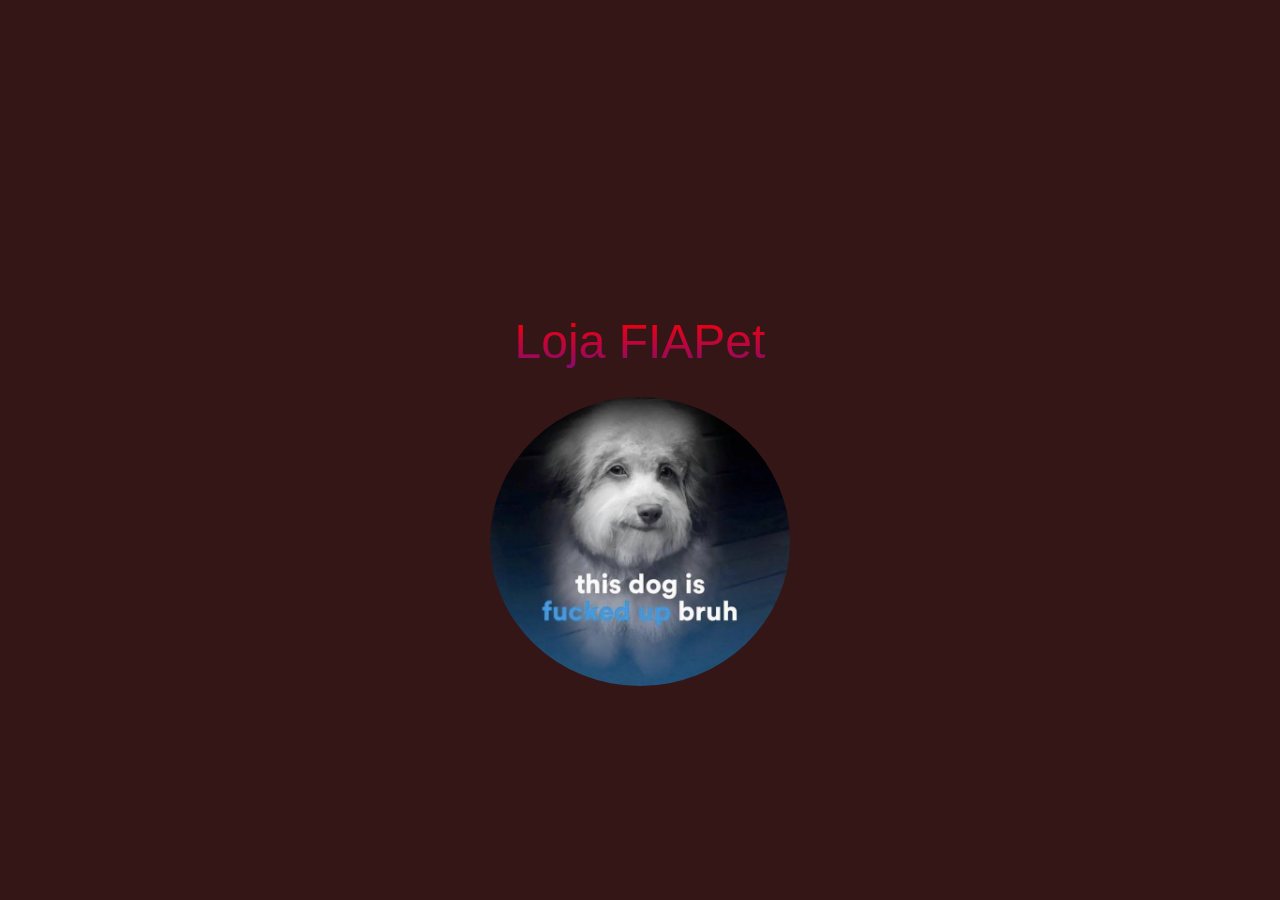
==== index.html @ cba72d84 "fix:acertando erros de href afins" ====
<!DOCTYPE html>
<html lang="en">
<head>
    <meta charset="UTF-8">
    <meta name="viewport" content="width=device-width, initial-scale=1.0">
    <!--CSS EXTERNO-->
    <link rel="Stylesheet" href="./src/css/estilo.css">
    <title>Projeto CP02</title>
</head>
<body>
    <div id="inicio">
        <p id="titulo">Loja FIAPet</p>
        <p id="frase">Entre cães e gatos, quem ganha é o PC!</p>
        <img src="/src/assets/img.png" alt="imagem" id="imghero">
    </div>
    <header>
        <img src="/src/assets/img.png" alt="imagem" id="logo">
        
        <nav>
            <ul>
                <li><a href="/index.html">Home</a></li>
                <!--PORTFOLIO EXTERNO-->
                <li><a href="/src/pages/portfolio.html">Produtos</a></li>
                <!--PAGINA DE CONTATO-->
                <li><a href="/src/pages/contato.html">Contato</a></li>
                <!--PAGINA SOBRE-->
                <li><a href="/src/pages/sobre.html">Sobre</a></li>
                
            </ul>
        </nav>
    </header>
    <h1 id="titulo2">Bem vindo</h1>
        
    <!--JS EXTERNO-->
    <script src="./src/js/script.js"></script>
    <footer>
        &copy; 2026 - Todos os direitos reservados (eu acho)
    </footer>
</body>
</html>
---- src/css/estilo.css ----
:root{
    --color1:#ffffff;
    --color2:#333;
    --color3:#700022;
    --color4:#a3004c;
    --color5:yellow;
    --colorlinear:linear-gradient(rgb(255, 0, 0),rgb(131, 11, 111));  
    --fontfamily:"Comic Sans MS", "Comic Sans", cursive, sans-serif;
}
*{
    margin:0;
    padding:0px;
    box-sizing:border-box;
}
body{
    background:var(--color2);
    font-family:var(--fontfamily);
}
header{
    background:var(--color3);
    color:var(--color2);
    padding:20px;
    display:flex;
    justify-content:space-between;
    align-items:center;
    box-shadow: 0 5px 5px var(--color4);
    border-radius:5px;
    
}
header #logo{
    width:80px;
    height:80px;
    border-radius:50px;
}
header #titulo{
    display:flex;
    color: var(--color5);
    
}
#titulo2{
    display:flex;
    color: var(--color1);
    text-align: center;
    padding:100px;
    
    
}
header nav ul{
    display:flex;
    gap:35px;
    list-style:none;
}
main #titulodestaque{
    color:var(--color5);
    padding:30px;
    display:flex;
    text-align:center;

}


header nav ul li a{
    text-decoration:none;
    color:var(--color1);
    font-weight:800;
}
header nav ul li a:hover{
    color:var(--color5);
    font-weight: 700;
}
#container{
    width:10%;
    
    
}
.card{
    display:grid;
    grid-template-columns:repeat(auto-fit, minmax(250px,1fr));
    gap:20px;
    padding:20px;
}
.produto-card{
    background:var(--color3);
    overflow:hidden;
    transition:transform 0.3 ease;
    border:2px solid var(--color4);
}
.produto-card:hover{
    transform:translateY(-5px);
    border-color:#ff7b00;
}
.produto-card img{
    width:100%;
    align-items: center;
    weight : auto;
    
}
.card-content{
    padding:10px;
    text-align:left;
    color:var(--color1);
    font-weight:700;
}
.cor{
    width:30px;
    height:30px;
    border-radius:50%;
    background:var(--colorlinear);
   
}
#texto{
    font-size:3rem;
    text-align:center;
    margin-top:100px;
    text-transform:uppercase;
    background:var(--colorlinear);
    -webkit-text-fill-color:transparent;
    background-clip:text;
}
#inicio{
    position:fixed;
    top:0;
    left:0;
    width:100%;
    height:100%;
    background:#351616;
    display:flex;
    flex-direction:column;
    justify-content:center;
    align-items:center;
    opacity:1;
    transition: opacity 1s ease-in-out;
}
#imghero{
    width:300px;
    weight:400px;
    border-radius:50%;
    animation:efeito1 1s ease-in-out;
    
}
#titulo{
    font-size:3rem;
    text-align:center;
    margin-top:100px;
    
    background:var(--colorlinear);
    -webkit-text-fill-color:transparent;
    background-clip:text;
    animation:efeito1 1s ease-in-out;
}
#frase{
    font-size:1.5rem;
    color:var(--color1);
    opacity:0;
    animation:efeito2 1s ease-in-out;
}
footer{
    color:var(--color4);
    font-weight:700px;
}
@keyframes efeito1{
    from{
        opacity:0;
    }
    to{
        opacity:1;
    }
}
@keyframes efeito2{
    from{
        opacity:0;
        transform:scale(1.4)
    }
    to{
        opacity:1;
    }

}
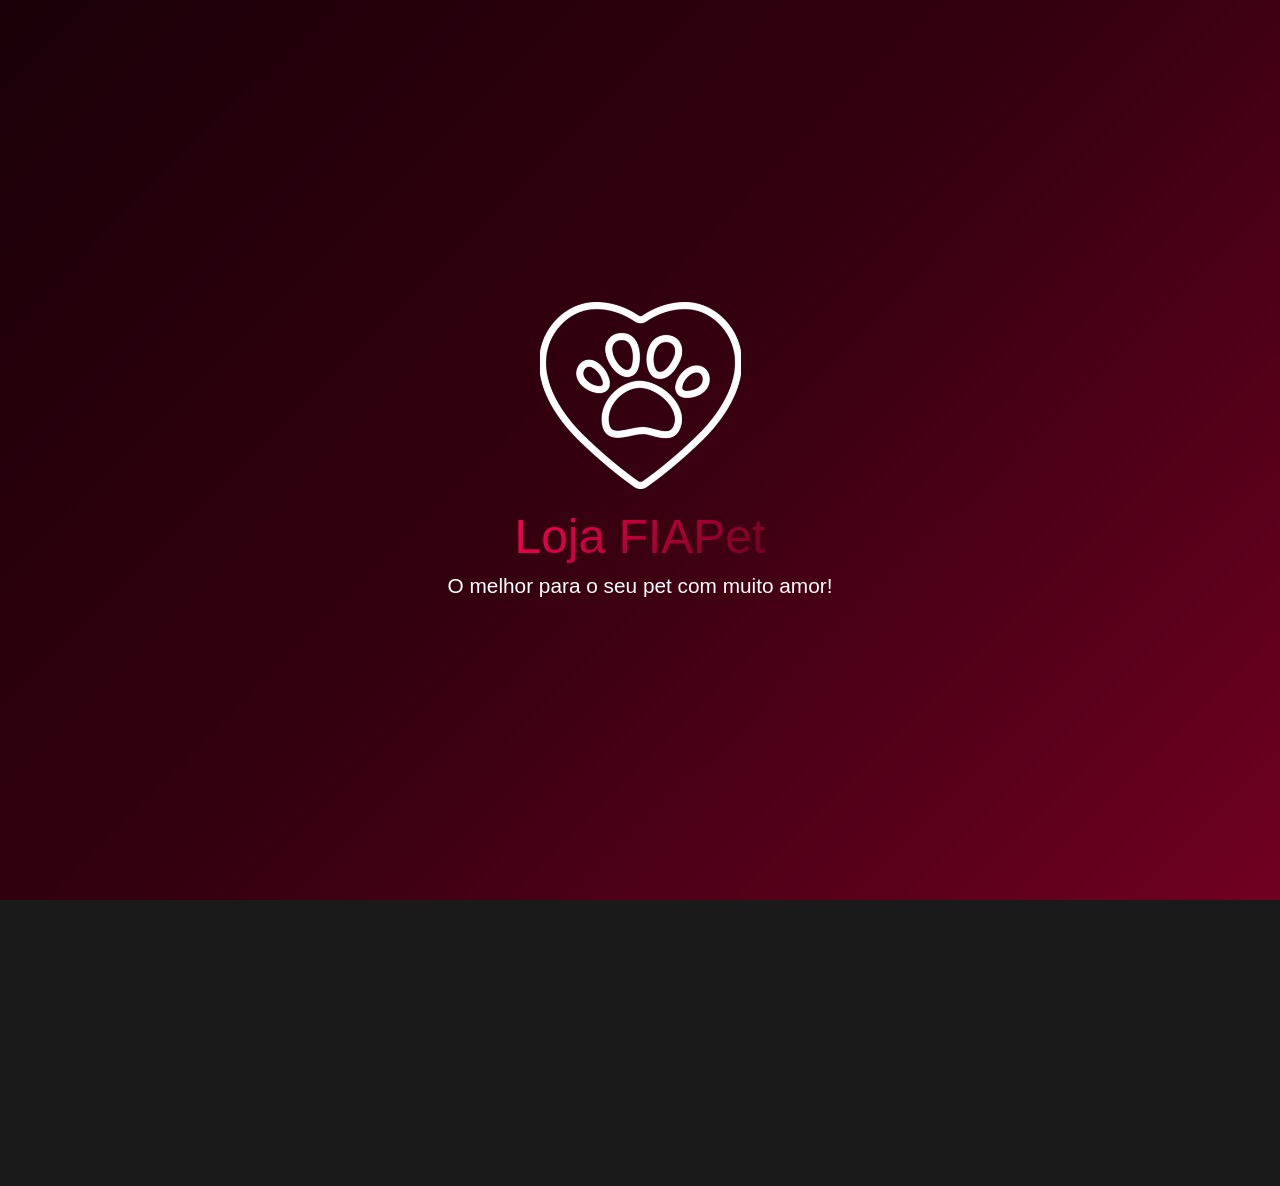
==== commit f8f95277: "feat: estruturação das páginas completa, além da adição de arquivos de imagem e equipes.txt" ====
--- a/index.html
+++ b/index.html
@@ -1,40 +1,95 @@
 <!DOCTYPE html>
-<html lang="en">
+<html lang="pt-BR">
 <head>
     <meta charset="UTF-8">
     <meta name="viewport" content="width=device-width, initial-scale=1.0">
-    <!--CSS EXTERNO-->
-    <link rel="Stylesheet" href="./src/css/estilo.css">
-    <title>Projeto CP02</title>
+    <meta name="description" content="FIAPet - A loja completa para o seu pet. Produtos, acessórios e serviços com qualidade e amor.">
+    <link rel="stylesheet" href="./src/css/estilo.css">
+    <title>Loja FIAPet</title>
 </head>
 <body>
+
     <div id="inicio">
+        <img src="./src/assets/logo.png" alt="FIAPet" id="imghero">
         <p id="titulo">Loja FIAPet</p>
-        <p id="frase">Entre cães e gatos, quem ganha é o PC!</p>
-        <img src="/src/assets/img.png" alt="imagem" id="imghero">
+        <p id="frase">O melhor para o seu pet com muito amor!</p>
     </div>
-    <header>
-        <img src="/src/assets/img.png" alt="imagem" id="logo">
-        
-        <nav>
-            <ul>
-                <li><a href="/index.html">Home</a></li>
-                <!--PORTFOLIO EXTERNO-->
-                <li><a href="/src/pages/portfolio.html">Produtos</a></li>
-                <!--PAGINA DE CONTATO-->
-                <li><a href="/src/pages/contato.html">Contato</a></li>
-                <!--PAGINA SOBRE-->
-                <li><a href="/src/pages/sobre.html">Sobre</a></li>
-                
-            </ul>
-        </nav>
-    </header>
-    <h1 id="titulo2">Bem vindo</h1>
-        
-    <!--JS EXTERNO-->
+
+    <div id="content">
+        <header>
+            <div class="logo-titulo">
+                <img src="./src/assets/logo.png" alt="Logo FIAPet" id="logo">
+                <span>FIAPet</span>
+            </div>
+            <nav>
+                <ul>
+                    <li><a href="./index.html">Home</a></li>
+                    <li><a href="./src/pages/portfolio.html">Produtos</a></li>
+                    <li><a href="./src/pages/sobre.html">Sobre</a></li>
+                    <li><a href="./src/pages/contato.html">Contato</a></li>
+                </ul>
+            </nav>
+        </header>
+
+        <main>
+            <section class="hero-section">
+                <h1>Bem-vindo à FIAPet</h1>
+                <p>O melhor para o seu pet com o carinho que ele merece. Produtos, serviços e muito amor em um só lugar.</p>
+                <div class="nav-cards">
+                    <a href="./index.html" class="nav-card">
+                        <span class="icon">🏠</span>
+                        Home
+                    </a>
+                    <a href="./src/pages/portfolio.html" class="nav-card">
+                        <span class="icon">🛍️</span>
+                        Produtos
+                    </a>
+                    <a href="./src/pages/sobre.html" class="nav-card">
+                        <span class="icon">🐾</span>
+                        Sobre
+                    </a>
+                    <a href="./src/pages/contato.html" class="nav-card">
+                        <span class="icon">📞</span>
+                        Contato
+                    </a>
+                </div>
+            </section>
+        </main>
+
+        <footer>
+            <div class="footer-grid">
+                <div class="footer-col">
+                    <h4>FIAPet</h4>
+                    <p>A loja completa para o seu melhor amigo. Qualidade, amor e cuidado em cada produto.</p>
+                </div>
+                <div class="footer-col">
+                    <h4>Contato</h4>
+                    <p>📞 (11) 9 9999-9999</p>
+                    <a href="mailto:contato@fiapet.com.br">✉️ contato@fiapet.com.br</a>
+                    <p>📍 São Paulo, SP</p>
+                </div>
+                <div class="footer-col">
+                    <h4>Links</h4>
+                    <a href="./index.html">Home</a>
+                    <a href="./src/pages/portfolio.html">Produtos</a>
+                    <a href="./src/pages/sobre.html">Sobre</a>
+                    <a href="./src/pages/contato.html">Contato</a>
+                </div>
+                <div class="footer-col">
+                    <h4>Redes Sociais</h4>
+                    <div class="footer-social">
+                        <a href="#" class="social-link" title="Instagram">📷</a>
+                        <a href="#" class="social-link" title="Facebook">📘</a>
+                        <a href="#" class="social-link" title="WhatsApp">💬</a>
+                    </div>
+                </div>
+            </div>
+            <div class="footer-copy">
+                &copy; 2026 Loja FIAPet — Todos os direitos reservados
+            </div>
+        </footer>
+    </div>
+
     <script src="./src/js/script.js"></script>
-    <footer>
-        &copy; 2026 - Todos os direitos reservados (eu acho)
-    </footer>
 </body>
-</html>+</html>
--- a/src/css/estilo.css
+++ b/src/css/estilo.css
@@ -1,179 +1,744 @@
-:root{
-    --color1:#ffffff;
-    --color2:#333;
-    --color3:#700022;
-    --color4:#a3004c;
-    --color5:yellow;
-    --colorlinear:linear-gradient(rgb(255, 0, 0),rgb(131, 11, 111));  
-    --fontfamily:"Comic Sans MS", "Comic Sans", cursive, sans-serif;
-}
-*{
-    margin:0;
-    padding:0px;
-    box-sizing:border-box;
-}
-body{
-    background:var(--color2);
-    font-family:var(--fontfamily);
-}
-header{
-    background:var(--color3);
-    color:var(--color2);
-    padding:20px;
-    display:flex;
-    justify-content:space-between;
-    align-items:center;
-    box-shadow: 0 5px 5px var(--color4);
-    border-radius:5px;
-    
-}
-header #logo{
-    width:80px;
-    height:80px;
-    border-radius:50px;
-}
-header #titulo{
-    display:flex;
-    color: var(--color5);
-    
-}
-#titulo2{
-    display:flex;
-    color: var(--color1);
-    text-align: center;
-    padding:100px;
-    
-    
-}
-header nav ul{
-    display:flex;
-    gap:35px;
-    list-style:none;
-}
-main #titulodestaque{
-    color:var(--color5);
-    padding:30px;
-    display:flex;
-    text-align:center;
-
-}
-
-
-header nav ul li a{
-    text-decoration:none;
-    color:var(--color1);
-    font-weight:800;
-}
-header nav ul li a:hover{
-    color:var(--color5);
-    font-weight: 700;
-}
-#container{
-    width:10%;
-    
-    
-}
-.card{
-    display:grid;
-    grid-template-columns:repeat(auto-fit, minmax(250px,1fr));
-    gap:20px;
-    padding:20px;
-}
-.produto-card{
-    background:var(--color3);
-    overflow:hidden;
-    transition:transform 0.3 ease;
-    border:2px solid var(--color4);
-}
-.produto-card:hover{
-    transform:translateY(-5px);
-    border-color:#ff7b00;
-}
-.produto-card img{
-    width:100%;
+:root {
+    --color1: #ffffff;
+    --color2: #1a1a1a;
+    --color3: #700022;
+    --color4: #a3004c;
+    --color5: #ffcc00;
+    --colorlinear: linear-gradient(135deg, #ff0055, #700022);
+    --fontfamily: "Segoe UI", Arial, sans-serif;
+    --radius: 10px;
+    --shadow: 0 4px 20px rgba(0, 0, 0, 0.4);
+}
+
+* {
+    margin: 0;
+    padding: 0;
+    box-sizing: border-box;
+}
+
+html {
+    scroll-behavior: smooth;
+}
+
+body {
+    background: var(--color2);
+    font-family: var(--fontfamily);
+    color: var(--color1);
+}
+
+/* HEADER */
+header {
+    background: var(--color3);
+    padding: 15px 30px;
+    display: flex;
+    justify-content: space-between;
     align-items: center;
-    weight : auto;
-    
-}
-.card-content{
-    padding:10px;
-    text-align:left;
-    color:var(--color1);
-    font-weight:700;
-}
-.cor{
-    width:30px;
-    height:30px;
-    border-radius:50%;
-    background:var(--colorlinear);
-   
-}
-#texto{
-    font-size:3rem;
-    text-align:center;
-    margin-top:100px;
-    text-transform:uppercase;
-    background:var(--colorlinear);
-    -webkit-text-fill-color:transparent;
-    background-clip:text;
-}
-#inicio{
-    position:fixed;
-    top:0;
-    left:0;
-    width:100%;
-    height:100%;
-    background:#351616;
-    display:flex;
-    flex-direction:column;
-    justify-content:center;
-    align-items:center;
-    opacity:1;
+    box-shadow: 0 4px 10px rgba(0, 0, 0, 0.5);
+    position: sticky;
+    top: 0;
+    z-index: 100;
+}
+
+header .logo-titulo {
+    display: flex;
+    align-items: center;
+    gap: 12px;
+}
+
+header .logo-titulo span {
+    font-size: 1.4rem;
+    font-weight: 700;
+    color: var(--color5);
+}
+
+header #logo {
+    width: 60px;
+    height: 55px;
+    border-radius: 0%;
+    object-fit: cover;
+}
+
+header nav ul {
+    display: flex;
+    gap: 30px;
+    list-style: none;
+}
+
+header nav ul li a {
+    text-decoration: none;
+    color: var(--color1);
+    font-weight: 600;
+    font-size: 1rem;
+    transition: color 0.3s ease;
+    padding-bottom: 3px;
+    border-bottom: 2px solid transparent;
+}
+
+header nav ul li a:hover {
+    color: var(--color5);
+    border-bottom-color: var(--color5);
+}
+
+/* INTRO SPLASH */
+#inicio {
+    position: fixed;
+    top: 0;
+    left: 0;
+    width: 100%;
+    height: 100%;
+    background: linear-gradient(135deg, #1a0008, #350010, #700022);
+    display: flex;
+    flex-direction: column;
+    justify-content: center;
+    align-items: center;
+    z-index: 999;
+    opacity: 1;
     transition: opacity 1s ease-in-out;
 }
-#imghero{
-    width:300px;
-    weight:400px;
-    border-radius:50%;
-    animation:efeito1 1s ease-in-out;
-    
-}
-#titulo{
-    font-size:3rem;
-    text-align:center;
-    margin-top:100px;
-    
-    background:var(--colorlinear);
-    -webkit-text-fill-color:transparent;
-    background-clip:text;
-    animation:efeito1 1s ease-in-out;
-}
-#frase{
-    font-size:1.5rem;
-    color:var(--color1);
-    opacity:0;
-    animation:efeito2 1s ease-in-out;
-}
-footer{
-    color:var(--color4);
-    font-weight:700px;
-}
-@keyframes efeito1{
-    from{
-        opacity:0;
+
+#inicio.efeito-out {
+    opacity: 0;
+    pointer-events: none;
+}
+
+#imghero {
+    width: 201px;
+    height: 187px;
+    border-radius: 0%;
+    object-fit: cover;
+    animation: fadeIn 1s ease-in-out both;
+    margin-bottom: 20px;
+}
+
+#titulo {
+    font-size: 3rem;
+    text-align: center;
+    background: var(--colorlinear);
+    -webkit-text-fill-color: transparent;
+    background-clip: text;
+    -webkit-background-clip: text;
+    animation: fadeIn 1s ease-in-out 0.3s both;
+}
+
+#frase {
+    font-size: 1.3rem;
+    color: var(--color1);
+    margin-top: 10px;
+    animation: slideUp 1s ease-in-out 0.6s both;
+}
+
+/* MAIN CONTENT */
+#content {
+    opacity: 0;
+    transition: opacity 0.8s ease;
+}
+
+#content.visivel {
+    opacity: 1;
+}
+
+/* HERO SECTION */
+.hero-section {
+    min-height: 80vh;
+    display: flex;
+    flex-direction: column;
+    justify-content: center;
+    align-items: center;
+    text-align: center;
+    padding: 60px 20px;
+    background: linear-gradient(180deg, #2a0010 0%, var(--color2) 100%);
+}
+
+.hero-section h1 {
+    font-size: 3.5rem;
+    background: var(--colorlinear);
+    -webkit-text-fill-color: transparent;
+    background-clip: text;
+    -webkit-background-clip: text;
+    margin-bottom: 15px;
+}
+
+.hero-section p {
+    font-size: 1.2rem;
+    color: #ccc;
+    margin-bottom: 50px;
+    max-width: 600px;
+    line-height: 1.7;
+}
+
+.nav-cards {
+    display: grid;
+    grid-template-columns: repeat(auto-fit, minmax(170px, 1fr));
+    gap: 20px;
+    width: 100%;
+    max-width: 850px;
+    padding: 0 20px;
+}
+
+.nav-card {
+    background: var(--color3);
+    border: 2px solid var(--color4);
+    border-radius: var(--radius);
+    padding: 30px 15px;
+    text-decoration: none;
+    color: var(--color1);
+    text-align: center;
+    font-weight: 700;
+    font-size: 1rem;
+    transition: transform 0.3s ease, background 0.3s ease, border-color 0.3s ease, color 0.3s ease;
+    display: flex;
+    flex-direction: column;
+    align-items: center;
+    gap: 12px;
+}
+
+.nav-card:hover {
+    transform: translateY(-8px);
+    background: var(--color4);
+    border-color: var(--color5);
+    color: var(--color5);
+}
+
+.nav-card .icon {
+    font-size: 2.5rem;
+}
+
+/* PAGE TITLE */
+.page-title {
+    font-size: 2.5rem;
+    text-align: center;
+    padding: 50px 20px 10px;
+    background: var(--colorlinear);
+    -webkit-text-fill-color: transparent;
+    background-clip: text;
+    -webkit-background-clip: text;
+}
+
+/* CARDS DE PRODUTO */
+.cards-grid {
+    display: grid;
+    grid-template-columns: repeat(auto-fit, minmax(260px, 1fr));
+    gap: 25px;
+    padding: 20px 40px 40px;
+    max-width: 1200px;
+    margin: 0 auto;
+}
+
+.produto-card {
+    background: #2a0010;
+    border: 2px solid var(--color3);
+    border-radius: var(--radius);
+    overflow: hidden;
+    transition: transform 0.3s ease, border-color 0.3s ease, box-shadow 0.3s ease;
+    position: relative;
+}
+
+.produto-card:hover {
+    transform: translateY(-8px);
+    border-color: var(--color5);
+    box-shadow: 0 8px 25px rgba(163, 0, 76, 0.4);
+}
+
+.produto-card img {
+    width: 100%;
+    height: 200px;
+    object-fit: cover;
+}
+
+.badge-promo {
+    position: absolute;
+    top: 10px;
+    right: 10px;
+    background: var(--color5);
+    color: #1a1a1a;
+    font-weight: 700;
+    font-size: 0.75rem;
+    padding: 4px 10px;
+    border-radius: 20px;
+}
+
+.card-content {
+    padding: 15px;
+}
+
+.card-content h3 {
+    font-size: 1.1rem;
+    color: var(--color1);
+    margin-bottom: 6px;
+}
+
+.card-content p {
+    font-size: 0.9rem;
+    color: #bbb;
+    margin-bottom: 10px;
+    line-height: 1.5;
+}
+
+.preco {
+    font-size: 1.3rem;
+    font-weight: 700;
+    color: var(--color5);
+}
+
+.preco-original {
+    font-size: 0.9rem;
+    color: #888;
+    text-decoration: line-through;
+    margin-left: 8px;
+}
+
+.btn-comprar {
+    display: block;
+    width: 100%;
+    margin-top: 12px;
+    padding: 10px;
+    background: var(--color3);
+    color: var(--color1);
+    border: 2px solid var(--color4);
+    border-radius: 6px;
+    font-weight: 700;
+    font-size: 0.95rem;
+    cursor: pointer;
+    transition: background 0.3s ease, color 0.3s ease, border-color 0.3s ease;
+    font-family: var(--fontfamily);
+}
+
+.btn-comprar:hover {
+    background: var(--color5);
+    color: #1a1a1a;
+    border-color: var(--color5);
+}
+
+/* PROMOÇÕES */
+.promo-section {
+    background: linear-gradient(135deg, #350010, #1a0008);
+    padding: 50px 40px;
+    text-align: center;
+    border-top: 2px solid var(--color4);
+    border-bottom: 2px solid var(--color4);
+    margin: 20px 0;
+}
+
+.promo-section h2 {
+    font-size: 2rem;
+    color: var(--color5);
+    margin-bottom: 10px;
+}
+
+.promo-section p {
+    color: #ccc;
+    font-size: 1rem;
+    margin-bottom: 25px;
+}
+
+.promo-badge {
+    display: inline-block;
+    background: var(--colorlinear);
+    color: white;
+    font-size: 1.6rem;
+    font-weight: 700;
+    padding: 15px 45px;
+    border-radius: 50px;
+}
+
+/* TABELA DE PREÇOS */
+.tabela-section {
+    padding: 50px 20px;
+    max-width: 950px;
+    margin: 0 auto;
+}
+
+.tabela-section h2 {
+    text-align: center;
+    font-size: 2rem;
+    color: var(--color5);
+    margin-bottom: 30px;
+}
+
+.tabela-precos {
+    width: 100%;
+    border-collapse: collapse;
+    background: #2a0010;
+    border-radius: var(--radius);
+    overflow: hidden;
+    box-shadow: var(--shadow);
+}
+
+.tabela-precos th {
+    background: var(--color3);
+    color: var(--color5);
+    padding: 15px;
+    font-size: 1.1rem;
+    text-align: center;
+}
+
+.tabela-precos td {
+    padding: 13px 15px;
+    text-align: center;
+    color: var(--color1);
+    border-bottom: 1px solid #3a0015;
+    font-size: 0.95rem;
+}
+
+.tabela-precos tr:last-child td {
+    border-bottom: none;
+    font-weight: 700;
+    font-size: 1.15rem;
+    color: var(--color5);
+}
+
+.tabela-precos tbody tr:hover td {
+    background: rgba(163, 0, 76, 0.15);
+}
+
+.check { color: #4caf50; font-weight: 700; }
+.cross { color: #555; }
+
+/* SOBRE */
+.sobre-hero {
+    background: linear-gradient(180deg, #2a0010 0%, var(--color2) 100%);
+    padding: 80px 40px;
+    text-align: center;
+}
+
+.sobre-hero h1 {
+    font-size: 3rem;
+    background: var(--colorlinear);
+    -webkit-text-fill-color: transparent;
+    background-clip: text;
+    -webkit-background-clip: text;
+    margin-bottom: 20px;
+}
+
+.sobre-hero p {
+    font-size: 1.2rem;
+    color: #ccc;
+    max-width: 700px;
+    margin: 0 auto;
+    line-height: 1.7;
+}
+
+.sobre-content {
+    max-width: 900px;
+    margin: 0 auto;
+    padding: 40px 30px;
+}
+
+.sobre-content section {
+    margin-bottom: 55px;
+}
+
+.sobre-content h2 {
+    font-size: 1.8rem;
+    color: var(--color5);
+    margin-bottom: 18px;
+    border-left: 4px solid var(--color4);
+    padding-left: 15px;
+}
+
+.sobre-content p {
+    color: #ccc;
+    line-height: 1.9;
+    font-size: 1rem;
+    margin-bottom: 15px;
+}
+
+.valores-grid {
+    display: grid;
+    grid-template-columns: repeat(auto-fit, minmax(190px, 1fr));
+    gap: 20px;
+    margin-top: 20px;
+}
+
+.valor-card {
+    background: #2a0010;
+    border: 2px solid var(--color3);
+    border-radius: var(--radius);
+    padding: 25px;
+    text-align: center;
+    transition: border-color 0.3s ease, transform 0.3s ease;
+}
+
+.valor-card:hover {
+    border-color: var(--color5);
+    transform: translateY(-5px);
+}
+
+.valor-card .icon {
+    font-size: 2.5rem;
+    margin-bottom: 12px;
+}
+
+.valor-card h3 {
+    color: var(--color5);
+    margin-bottom: 8px;
+    font-size: 1.1rem;
+}
+
+.valor-card p {
+    color: #bbb;
+    font-size: 0.9rem;
+    margin: 0;
+    line-height: 1.5;
+}
+
+/* FORMULÁRIO DE CONTATO */
+.contato-section {
+    padding: 60px 20px;
+    max-width: 750px;
+    margin: 0 auto;
+}
+
+.contato-section h1 {
+    font-size: 2.5rem;
+    background: var(--colorlinear);
+    -webkit-text-fill-color: transparent;
+    background-clip: text;
+    -webkit-background-clip: text;
+    text-align: center;
+    margin-bottom: 10px;
+}
+
+.subtitulo {
+    text-align: center;
+    color: #bbb;
+    margin-bottom: 40px;
+    font-size: 1.05rem;
+}
+
+.form-contato {
+    background: #2a0010;
+    border: 2px solid var(--color3);
+    border-radius: var(--radius);
+    padding: 40px;
+}
+
+.form-group {
+    margin-bottom: 25px;
+}
+
+.form-group label {
+    display: block;
+    color: var(--color5);
+    font-weight: 700;
+    margin-bottom: 8px;
+    font-size: 0.95rem;
+}
+
+.form-group input,
+.form-group textarea {
+    width: 100%;
+    padding: 12px 15px;
+    background: #1a0008;
+    border: 2px solid var(--color3);
+    border-radius: 6px;
+    color: var(--color1);
+    font-size: 1rem;
+    font-family: var(--fontfamily);
+    transition: border-color 0.3s ease;
+    outline: none;
+}
+
+.form-group input:focus,
+.form-group textarea:focus {
+    border-color: var(--color5);
+}
+
+.form-group textarea {
+    resize: vertical;
+    min-height: 130px;
+}
+
+.btn-enviar {
+    width: 100%;
+    padding: 14px;
+    background: var(--color3);
+    color: var(--color1);
+    border: 2px solid var(--color4);
+    border-radius: 8px;
+    font-size: 1.1rem;
+    font-weight: 700;
+    cursor: pointer;
+    transition: background 0.3s ease, color 0.3s ease, border-color 0.3s ease;
+    font-family: var(--fontfamily);
+}
+
+.btn-enviar:hover {
+    background: var(--color5);
+    color: #1a1a1a;
+    border-color: var(--color5);
+}
+
+.form-msg {
+    text-align: center;
+    padding: 12px;
+    border-radius: 6px;
+    margin-top: 15px;
+    display: none;
+    font-weight: 600;
+}
+
+.form-msg.sucesso {
+    background: rgba(76, 175, 80, 0.15);
+    border: 1px solid #4caf50;
+    color: #81c784;
+    display: block;
+}
+
+.form-msg.erro {
+    background: rgba(244, 67, 54, 0.15);
+    border: 1px solid #f44336;
+    color: #e57373;
+    display: block;
+}
+
+/* CARDS DE CONTATO */
+.contato-info {
+    display: grid;
+    grid-template-columns: repeat(auto-fit, minmax(160px, 1fr));
+    gap: 20px;
+    max-width: 750px;
+    margin: 0 auto 60px;
+    padding: 0 20px;
+}
+
+.info-card {
+    background: #2a0010;
+    border: 2px solid var(--color3);
+    border-radius: var(--radius);
+    padding: 25px 15px;
+    text-align: center;
+    transition: border-color 0.3s ease;
+}
+
+.info-card:hover {
+    border-color: var(--color5);
+}
+
+.info-card .icon {
+    font-size: 2rem;
+    margin-bottom: 10px;
+}
+
+.info-card h3 {
+    color: var(--color5);
+    margin-bottom: 5px;
+    font-size: 1rem;
+}
+
+.info-card p {
+    color: #bbb;
+    font-size: 0.9rem;
+}
+
+/* FOOTER */
+footer {
+    background: #0d0006;
+    border-top: 3px solid var(--color3);
+    padding: 50px 40px 20px;
+    margin-top: 60px;
+}
+
+.footer-grid {
+    display: grid;
+    grid-template-columns: repeat(auto-fit, minmax(190px, 1fr));
+    gap: 40px;
+    max-width: 1200px;
+    margin: 0 auto 40px;
+}
+
+.footer-col h4 {
+    color: var(--color5);
+    font-size: 1.05rem;
+    margin-bottom: 15px;
+    padding-bottom: 8px;
+    border-bottom: 2px solid var(--color3);
+}
+
+.footer-col p,
+.footer-col a {
+    color: #bbb;
+    font-size: 0.9rem;
+    line-height: 2.2;
+    text-decoration: none;
+    display: block;
+    transition: color 0.3s ease;
+}
+
+.footer-col a:hover {
+    color: var(--color5);
+}
+
+.footer-social {
+    display: flex;
+    gap: 10px;
+    margin-top: 8px;
+}
+
+.social-link {
+    display: flex;
+    align-items: center;
+    justify-content: center;
+    width: 38px;
+    height: 38px;
+    background: var(--color3);
+    border-radius: 50%;
+    font-size: 1.1rem;
+    text-decoration: none;
+    transition: background 0.3s ease, transform 0.3s ease;
+}
+
+.social-link:hover {
+    background: var(--color5);
+    transform: translateY(-3px);
+}
+
+.footer-copy {
+    text-align: center;
+    color: #555;
+    font-size: 0.85rem;
+    padding-top: 20px;
+    border-top: 1px solid #2a0010;
+}
+
+/* ANIMAÇÕES */
+@keyframes fadeIn {
+    from { opacity: 0; transform: translateY(-15px); }
+    to { opacity: 1; transform: translateY(0); }
+}
+
+@keyframes slideUp {
+    from { opacity: 0; transform: translateY(20px); }
+    to { opacity: 1; transform: translateY(0); }
+}
+
+/* RESPONSIVO */
+@media (max-width: 768px) {
+    header {
+        flex-direction: column;
+        gap: 12px;
+        padding: 15px;
     }
-    to{
-        opacity:1;
+
+    header nav ul {
+        gap: 15px;
+        flex-wrap: wrap;
+        justify-content: center;
     }
-}
-@keyframes efeito2{
-    from{
-        opacity:0;
-        transform:scale(1.4)
-    }
-    to{
-        opacity:1;
-    }
-
-}
-
+
+    .hero-section h1 { font-size: 2.2rem; }
+    #titulo { font-size: 2rem; }
+    #imghero { width: 140px; height: 140px; }
+
+    .cards-grid { padding: 15px; gap: 15px; }
+    .nav-cards { grid-template-columns: repeat(2, 1fr); }
+
+    .tabela-precos { font-size: 0.82rem; }
+    .tabela-precos th, .tabela-precos td { padding: 8px 6px; }
+
+    .form-contato { padding: 25px; }
+    .sobre-hero { padding: 50px 20px; }
+    .sobre-hero h1 { font-size: 2rem; }
+    footer { padding: 40px 20px 20px; }
+    .footer-grid { gap: 25px; }
+}
